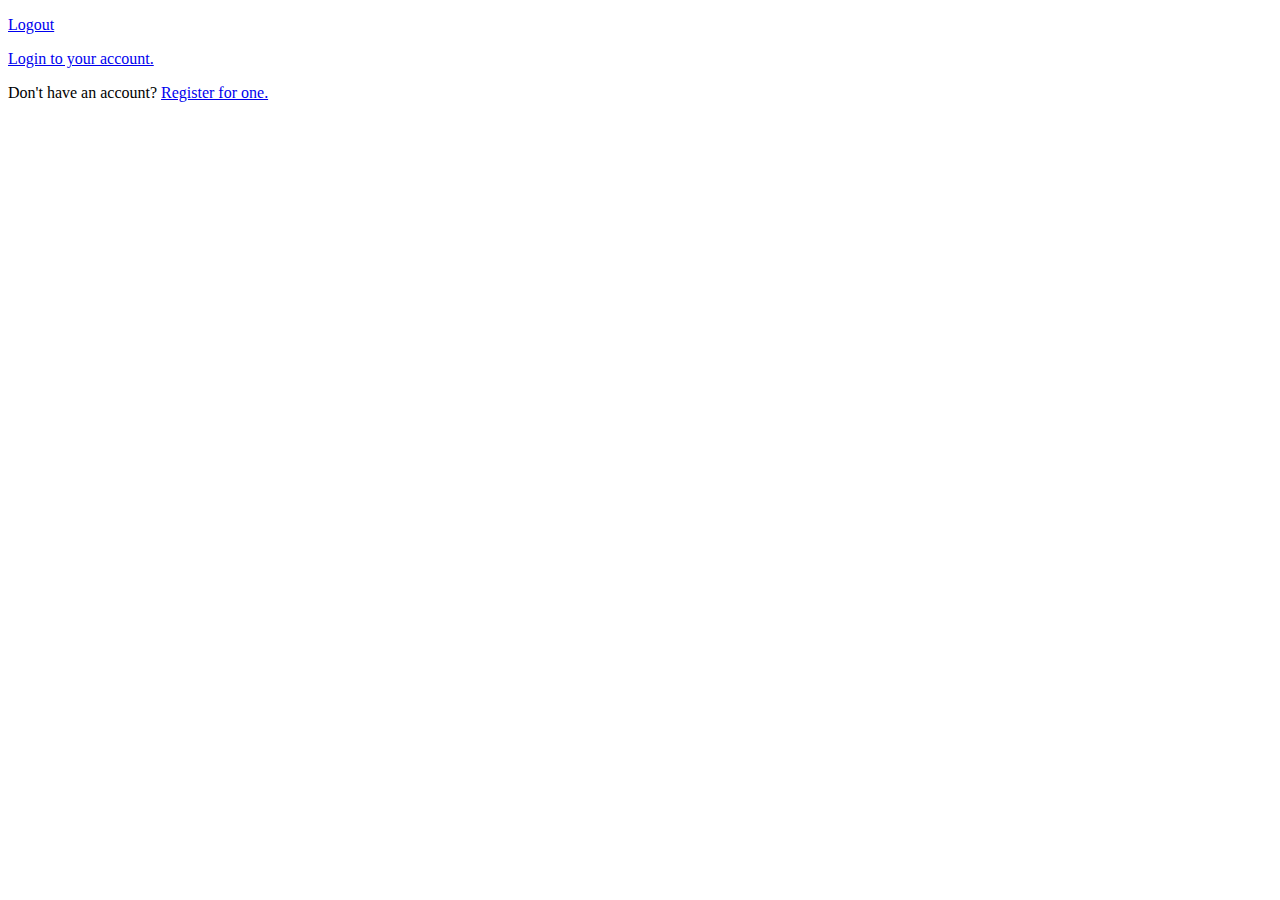
==== src/main/resources/templates/Authentication/index.html @ 736ccaa3 "Login and Logout added" ====
<!DOCTYPE html>
<html lang="en" xmlns:th="http://www.thymeleaf.org/">
<head th:replace="fragments :: head"></head>
<body class="container">

<header th:replace="fragments :: header"></header>

<p th:if="${user}"><span th:text="${'Welcome, ' + user.getUsername() + '! '}"></span><a href="/logout">Logout</a></p>
<div th:unless="${user}">
    <p><a href="/login">Login to your account.</a></p>
    <p>Don't have an account? <a href="/register">Register for one.</a></p>
</div>

</body>
</html>
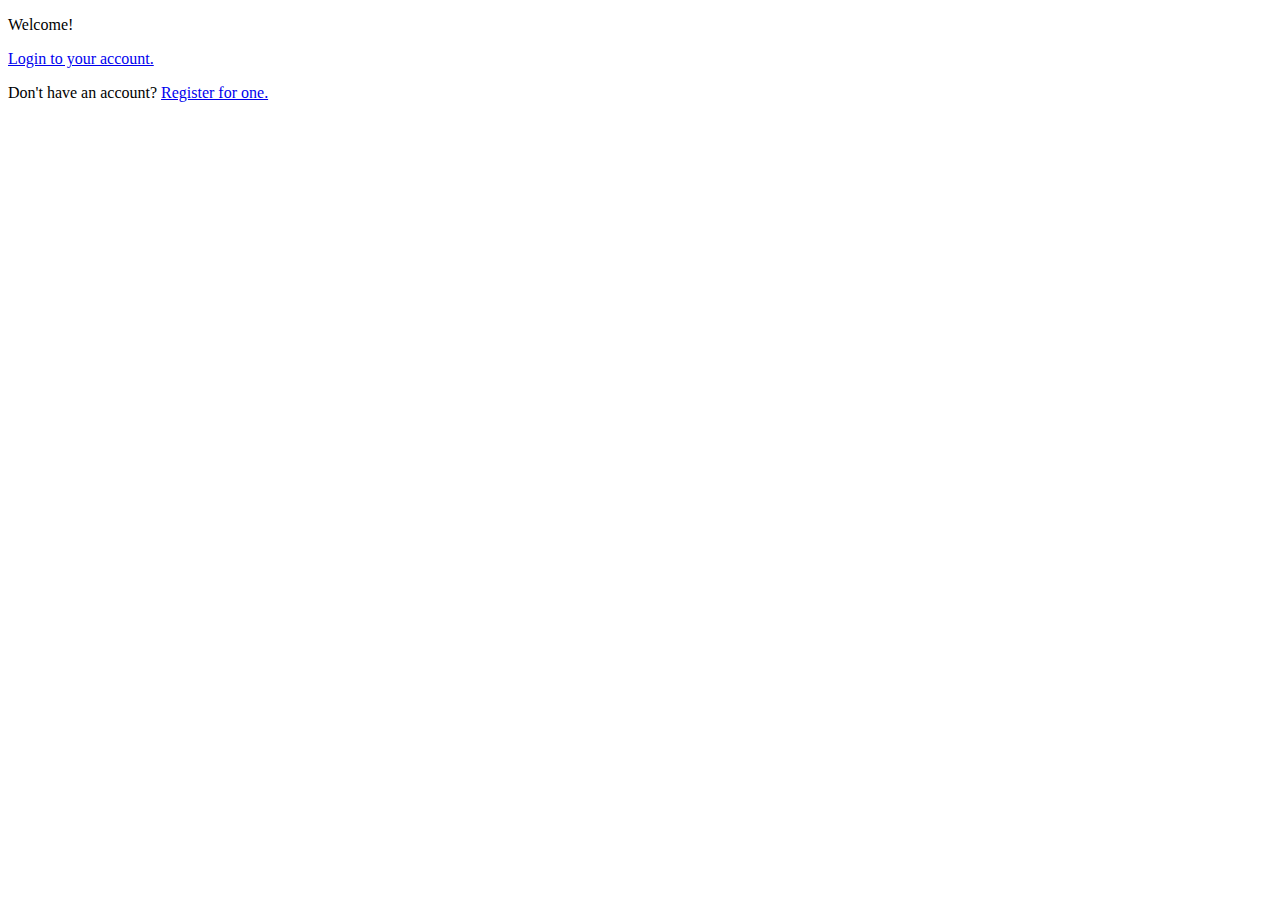
==== commit b4db8920: "Aesthetic improvements - last commit didn't properly save changes" ====
--- a/src/main/resources/templates/Authentication/index.html
+++ b/src/main/resources/templates/Authentication/index.html
@@ -3,13 +3,16 @@
 <head th:replace="fragments :: head"></head>
 <body class="container">
 
-<header th:replace="fragments :: header"></header>
 
-<p th:if="${user}"><span th:text="${'Welcome, ' + user.getUsername() + '! '}"></span><a href="/logout">Logout</a></p>
-<div th:unless="${user}">
-    <p><a href="/login">Login to your account.</a></p>
-    <p>Don't have an account? <a href="/register">Register for one.</a></p>
+
+<nav th:replace="fragments :: navbar"></nav>
+<div class="container">
+    <header th:replace="fragments :: header"></header>
+    <p th:if="${user}"><span th:text="${'Welcome, ' + user.getUsername() + '! '}">Welcome!</span></p>
+    <div th:unless="${user}">
+        <p><a href="/login">Login to your account.</a></p>
+        <p>Don't have an account? <a href="/register">Register for one.</a></p>
+    </div>
 </div>
-
 </body>
 </html>